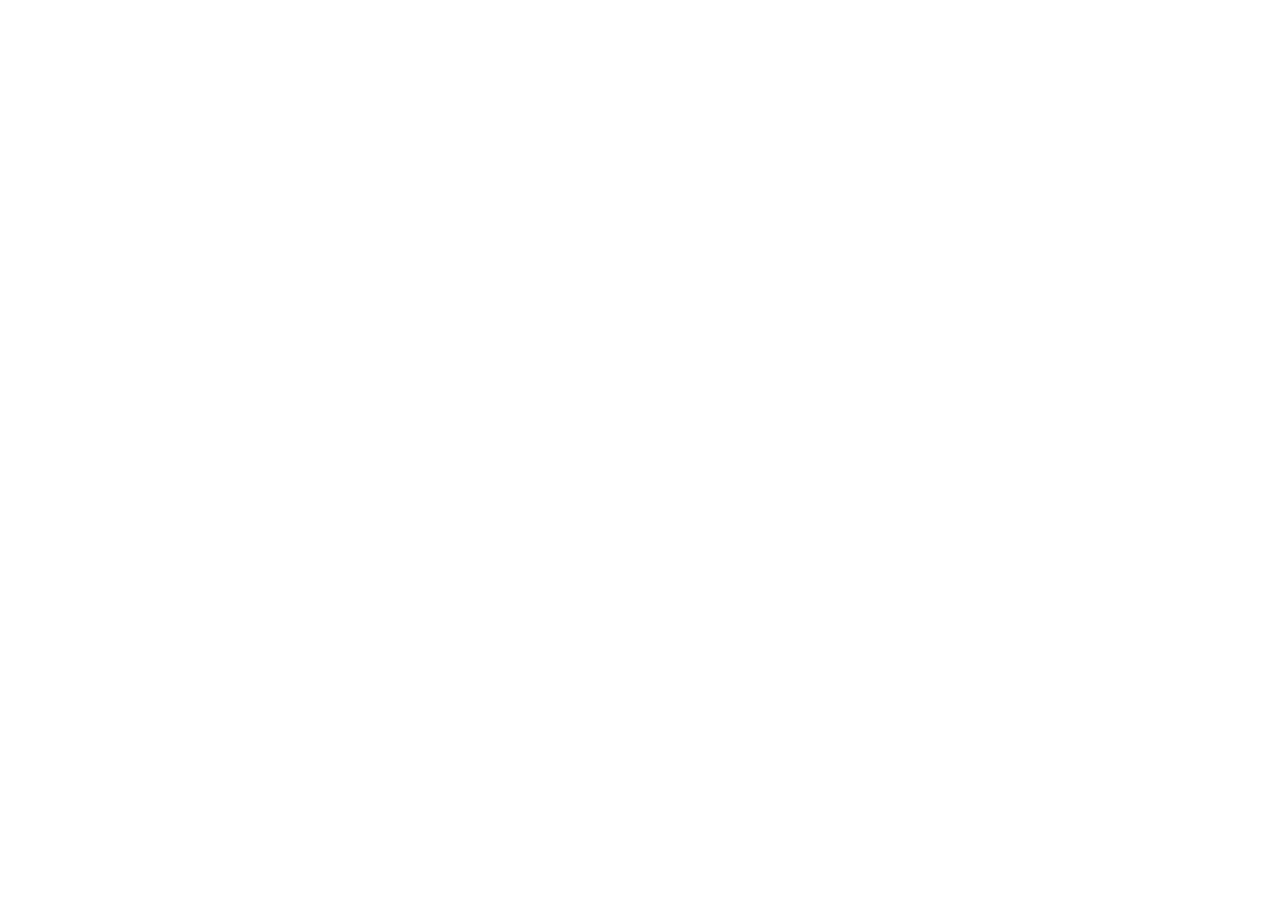
==== index.html @ d33991d0 "Initial Commit" ====
<!DOCTYPE html>
<html lang="en">

<head>
    <meta charset="UTF-8">
    <meta name="viewport" content="width=device-width, initial-scale=1.0">
    <title>Document</title>
</head>

<body>




    
    <script src="script.Js" type="module"></script>
</body>

</html>
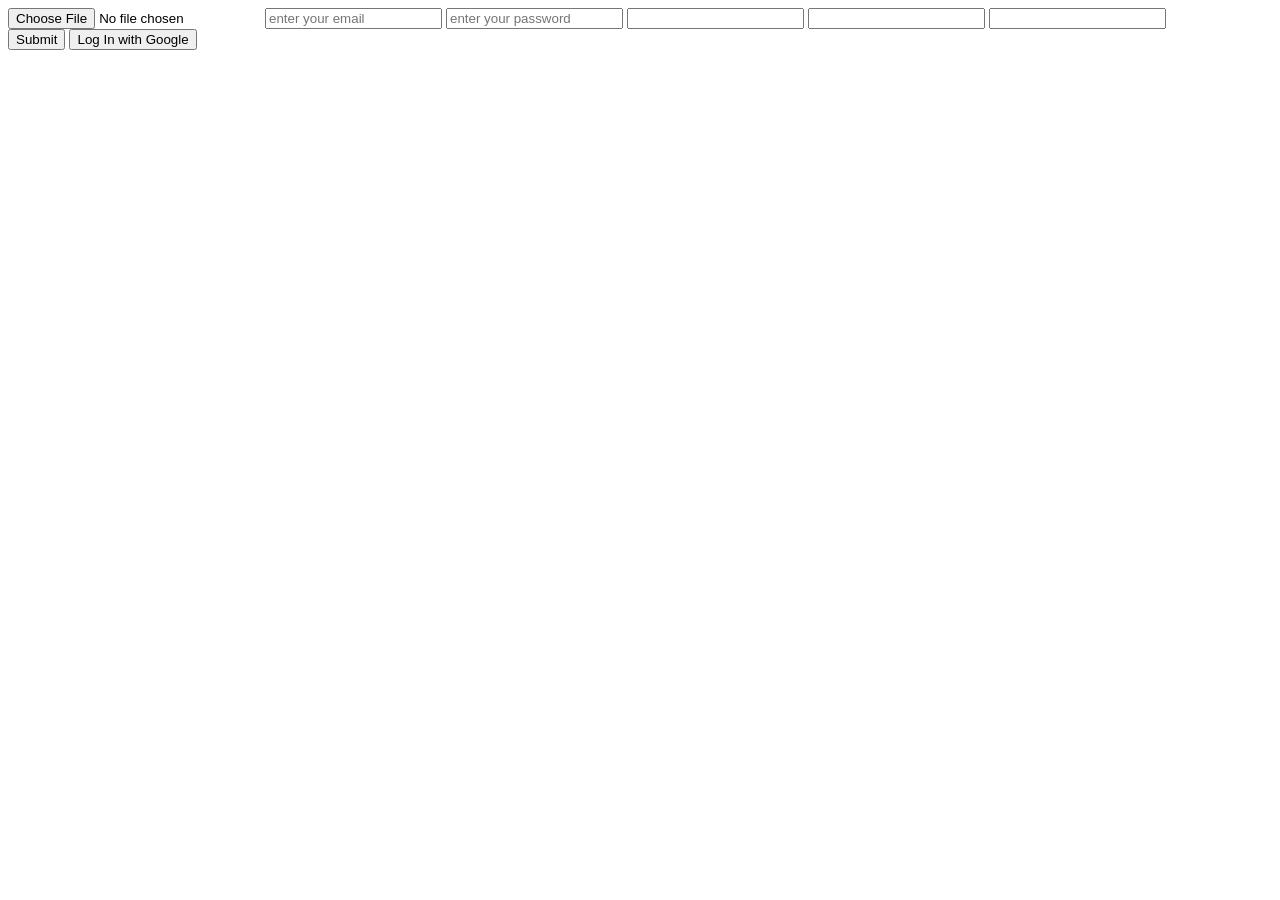
==== commit 2b4a7af2: "Updated" ====
--- a/index.html
+++ b/index.html
@@ -2,18 +2,50 @@
 <html lang="en">
 
 <head>
-    <meta charset="UTF-8">
-    <meta name="viewport" content="width=device-width, initial-scale=1.0">
+    <meta charset="UTF-8" />
+    <meta name="viewport" content="width=device-width, initial-scale=1.0" />
     <title>Document</title>
 </head>
 
 <body>
+    <input type="file" id="userImage">
+    <!-- <button onclick="uploadImage()">Upload image</button> -->
+
+
+    <input type="email" name="" id="email" placeholder="enter your email" />
+    <input type="text" name="" id="password" placeholder="enter your password" />
+
+    <input type="text" id="name">
+    <input type="text" id="age">
+    <input type="text" id="contactNo">
 
 
 
+    <br />
+    <input type="submit" name="" id="signUp" onclick="signUp()" />
+    <button id="googleLogin"> Log In with Google </button>
+    <img src="https://upload.wikimedia.org/wikipedia/commons/b/b1/Loading_icon.gif" style="display: none;"
+        id="loadingimg" height="50" width="50" alt="">
 
-    
-    <script src="script.Js" type="module"></script>
+
+    <script src="https://www.gstatic.com/firebasejs/12.6.0/firebase-app-compat.js"></script>
+    <script src="https://www.gstatic.com/firebasejs/12.6.0/firebase-auth-compat.js"></script>
+    <script src="https://www.gstatic.com/firebasejs/12.6.0/firebase-database-compat.js"></script>
+
+
+    <script>
+        const firebaseConfig = {
+            apiKey: "AIzaSyAclrl8JXJB-N9EsOV0nJFvzhiaVxNhLH0",
+            authDomain: "ecom-app-8a0f8.firebaseapp.com",
+            databaseURL: "https://ecom-app-8a0f8-default-rtdb.firebaseio.com",
+            projectId: "ecom-app-8a0f8",
+            storageBucket: "ecom-app-8a0f8.firebasestorage.app",
+            messagingSenderId: "557396142894",
+            appId: "1:557396142894:web:6649927edb7cd5281ce8bf"
+        };
+        firebase.initializeApp(firebaseConfig);
+    </script>
+    <script src="script.Js"></script>
 </body>
 
 </html>
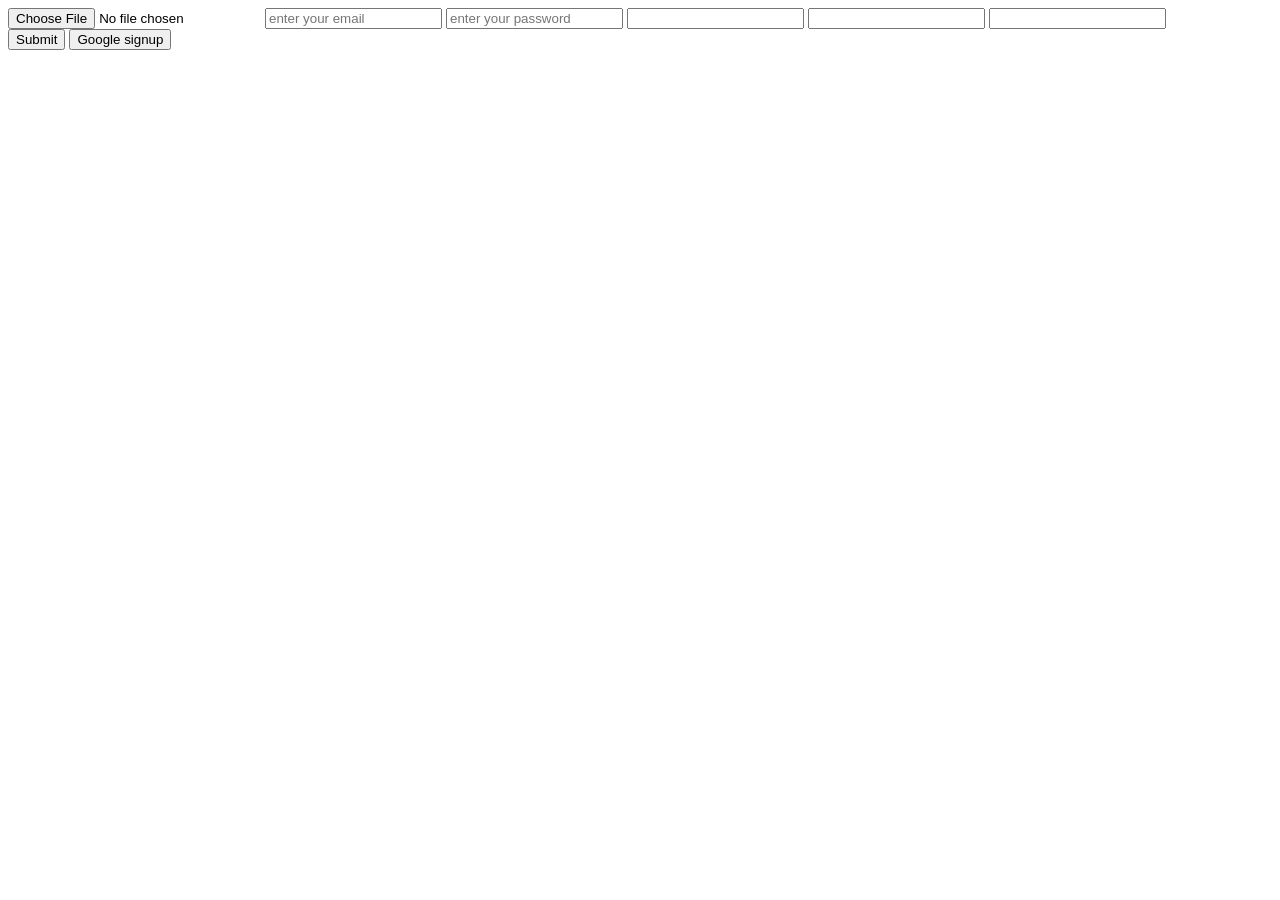
==== commit 444b4bc5: "Updated" ====
--- a/index.html
+++ b/index.html
@@ -23,10 +23,10 @@
 
     <br />
     <input type="submit" name="" id="signUp" onclick="signUp()" />
-    <button id="googleLogin"> Log In with Google </button>
+    <!-- <button id="googleLogin"> Log In with Google </button> -->
     <img src="https://upload.wikimedia.org/wikipedia/commons/b/b1/Loading_icon.gif" style="display: none;"
         id="loadingimg" height="50" width="50" alt="">
-
+    <button>Google signup</button>
 
     <script src="https://www.gstatic.com/firebasejs/12.6.0/firebase-app-compat.js"></script>
     <script src="https://www.gstatic.com/firebasejs/12.6.0/firebase-auth-compat.js"></script>
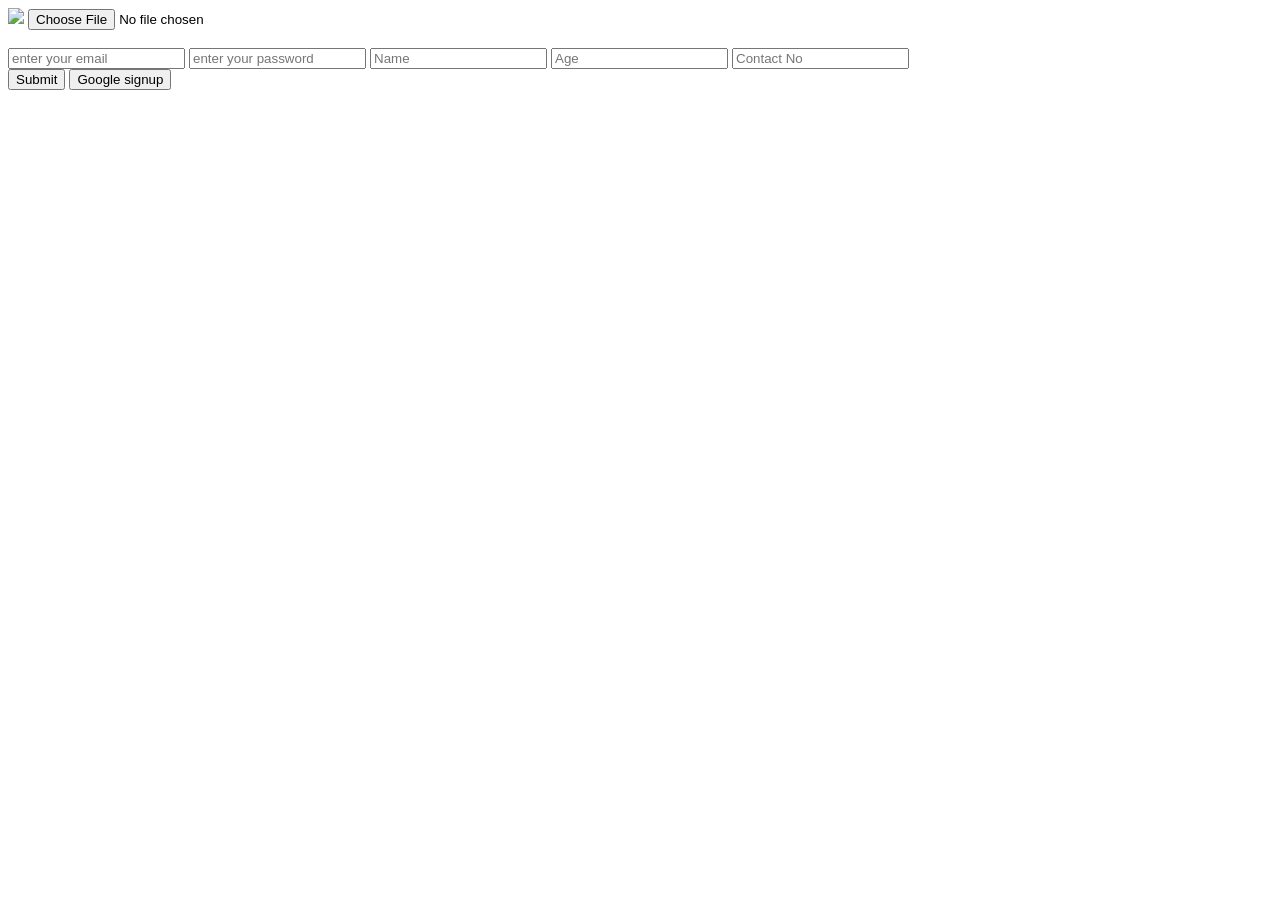
==== commit e12655b3: "Updated" ====
--- a/index.html
+++ b/index.html
@@ -5,28 +5,40 @@
     <meta charset="UTF-8" />
     <meta name="viewport" content="width=device-width, initial-scale=1.0" />
     <title>Document</title>
+    <style>
+        .img {
+            width: 200px;
+            height: 200px;
+            border-radius: 50%;
+        }
+    </style>
 </head>
 
-<body>
+<body id="body">
+
+    <img src="" alt=" " id="ShowImage">
+
     <input type="file" id="userImage">
     <!-- <button onclick="uploadImage()">Upload image</button> -->
 
+    <br>
+    <br>
+    <input type="email" name="" id="email" placeholder="enter your email" required />
+    <input type="text" name="" id="password" placeholder="enter your password" required />
 
-    <input type="email" name="" id="email" placeholder="enter your email" />
-    <input type="text" name="" id="password" placeholder="enter your password" />
-
-    <input type="text" id="name">
-    <input type="text" id="age">
-    <input type="text" id="contactNo">
+    <input type="text" id="name" placeholder="Name">
+    <input type="text" id="age" placeholder="Age">
+    <input type="text" id="contactNo" placeholder="Contact No">
 
 
 
     <br />
+    <img src="https://upload.wikimedia.org/wikipedia/commons/b/b1/Loading_icon.gif" style="display: none;"
+        id="loadingimg" height="50" width="50" alt="">
+
     <input type="submit" name="" id="signUp" onclick="signUp()" />
     <!-- <button id="googleLogin"> Log In with Google </button> -->
-    <img src="https://upload.wikimedia.org/wikipedia/commons/b/b1/Loading_icon.gif" style="display: none;"
-        id="loadingimg" height="50" width="50" alt="">
-    <button>Google signup</button>
+    <button id="googleLogin">Google signup</button>
 
     <script src="https://www.gstatic.com/firebasejs/12.6.0/firebase-app-compat.js"></script>
     <script src="https://www.gstatic.com/firebasejs/12.6.0/firebase-auth-compat.js"></script>
@@ -43,6 +55,7 @@
             messagingSenderId: "557396142894",
             appId: "1:557396142894:web:6649927edb7cd5281ce8bf"
         };
+
         firebase.initializeApp(firebaseConfig);
     </script>
     <script src="script.Js"></script>
